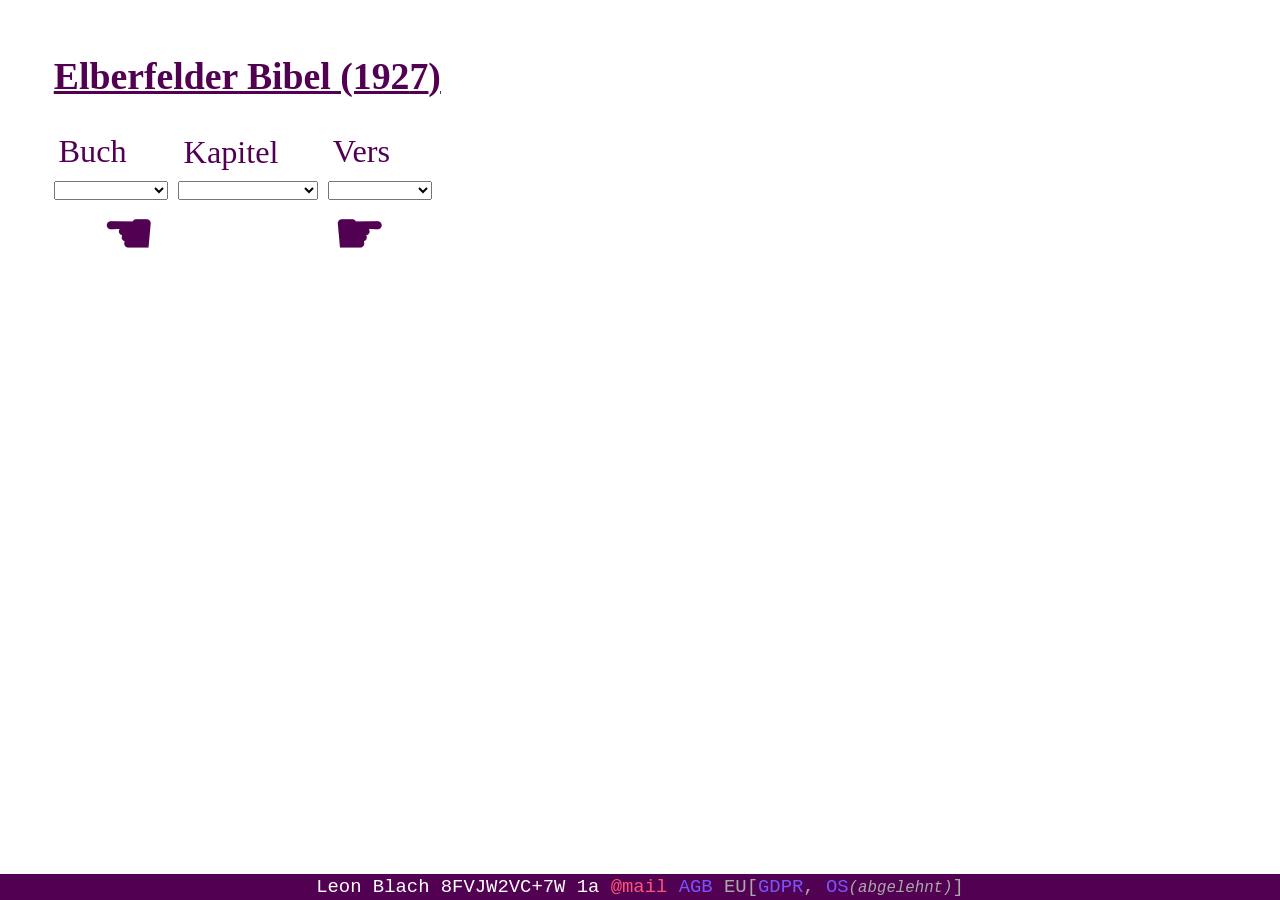
==== bibel/index.html @ e263e308 "Changed impressum" ====
﻿<!DOCTYPE html>

<html>
	<head>
		<meta charset='utf-8'>
		<meta name='viewport' content='width=device-width, initial-scale=1'>
		<title>101010</title>
		<link rel='stylesheet' href='../css/style.css'>
		<script src='../js/p5.js'></script>
		<script src='../js/background.js'></script>
		<script src='../js/bibel.js'></script>
		<script src='../js/query.js' defer></script>
	</head>
	<body>
		<div class='background' id='background'></div>
		<h3 style='text-decoration: underline; font-weight: bold;' class='unit'>Elberfelder Bibel (192<a target='_blank' href='https://livinghope.de/beste-entscheidung' style='color: #520052; font-weight: bold;'>7</a>)</h3>
		<div class='select'>
			<p class='unit'>Buch</p>
			<p class='unit'>Kapitel</p>
			<p class='unit'>Vers</p>
			<select id='buchS'>
			</select>
			<select id='kapitelS'>
			</select>
			<select id='versS'>
			</select>
		</div>
		<div class='button'>
			<button class='linkb' id='prev'>☚</button><br>
			<button class='linkb' id='next'>☛</button>
		</div>
		<div class='query' id='query'>
		</div>
		<div class='bottom'><a target='_blank' href='https://www.instagram.com/seintechnologie'>Leon Blach</a>&nbsp;<a target='_blank' href='https://de.wikipedia.org/wiki/Open_Location_Code'>8FVJW2VC+7W</a>&nbsp;1a&nbsp;<a style='color: #FF5577;' target='_blank' href='mailto:illuminaten@seintechnologie.de?subject=matrix&body=initializing%20code%20...'>@mail</a>&nbsp;<a style='color: #7755FF;' target='_blank' href='https://de.wikipedia.org/wiki/Allgemeine_Gesch%C3%A4ftsbedingungen'>AGB</a>&nbsp;<span style='color: #AAAAAA;'>EU[<a style='color: #7755FF;' target='_blank' href='https://ec.europa.eu/info/law/law-topic/data-protection/data-protection-eu_de'>GDPR</a>,&nbsp;<a style='color: #7755FF;' target='_blank' href='https://ec.europa.eu/consumers/odr'>OS</a><em><small>(abgelehnt)</small></em>]</span></div>
	</body>
</html>
---- css/style.css ----
html, body
{
    margin: 0%;
    padding: 0%;
    width: 100%;
    min-height: 100%;
    font-size: 142%;
    font-family: 'Brush Script MT', cursive;
    color: #520052;
}

.background
{
    position: fixed;
    z-index: -1;
    margin: 0%;
    padding: 0%;
    width: 100%;
    height: 100%;
    overflow-x: hidden;
    overflow-y: hidden;
}

.home
{
    padding: 4.2% 7.7% 4.2% 7.7%;
}

.reload
{
    font-size: 177%;
    font-weight: 900;
    color: #520052;
    background: none;
    border: none;
}

.random
{
    text-decoration: none;
    color: #520052;
}

.unit
{
    position: relative;
    display: block;
    margin: 0%;
    padding: 4.2% 4.2% 0 4.2%;
}

.select
{
	margin: 2.4% 4.2% 0 4.2%;
	min-height: 70px;
    max-width: 10cm;
	display: grid;
    grid-template-columns: auto auto auto;
    grid-gap: 10px
}

.button
{
    color: #520052;
    display: grid;
    margin: 0% 4.2% 0 4.2%;
    max-width: 10cm;
    grid-template-columns: auto auto auto;
}

.linkb
{
    font-weight: 900;
    color: #520052;
    font-size: 177%;
    background: none;
    border: none;
}

.query
{
    position: relative;
    display: block;
    margin: 2.4% 4.2% 0 4.2%;
    padding: 0%;
}

.bottom
{
    position: fixed;
    display: flex;
    flex-wrap: wrap;
    justify-content: center;
    align-items: center;
    list-style-type: none;
    margin: 0;
    bottom: 0;
    width: 100%;
    min-height: 0.7cm;
    background: #520052;
    text-align: center;
    color: white;
    font-size: 0.5cm;
    font-family: 'Courier New';
    white-space: nowrap;
}

.bottom a
{
    color: white;
    font-size: 0.5cm;
    font-family: 'Courier New';
    text-decoration: none;
}

.bottom li
{
    display: inline-block;
}
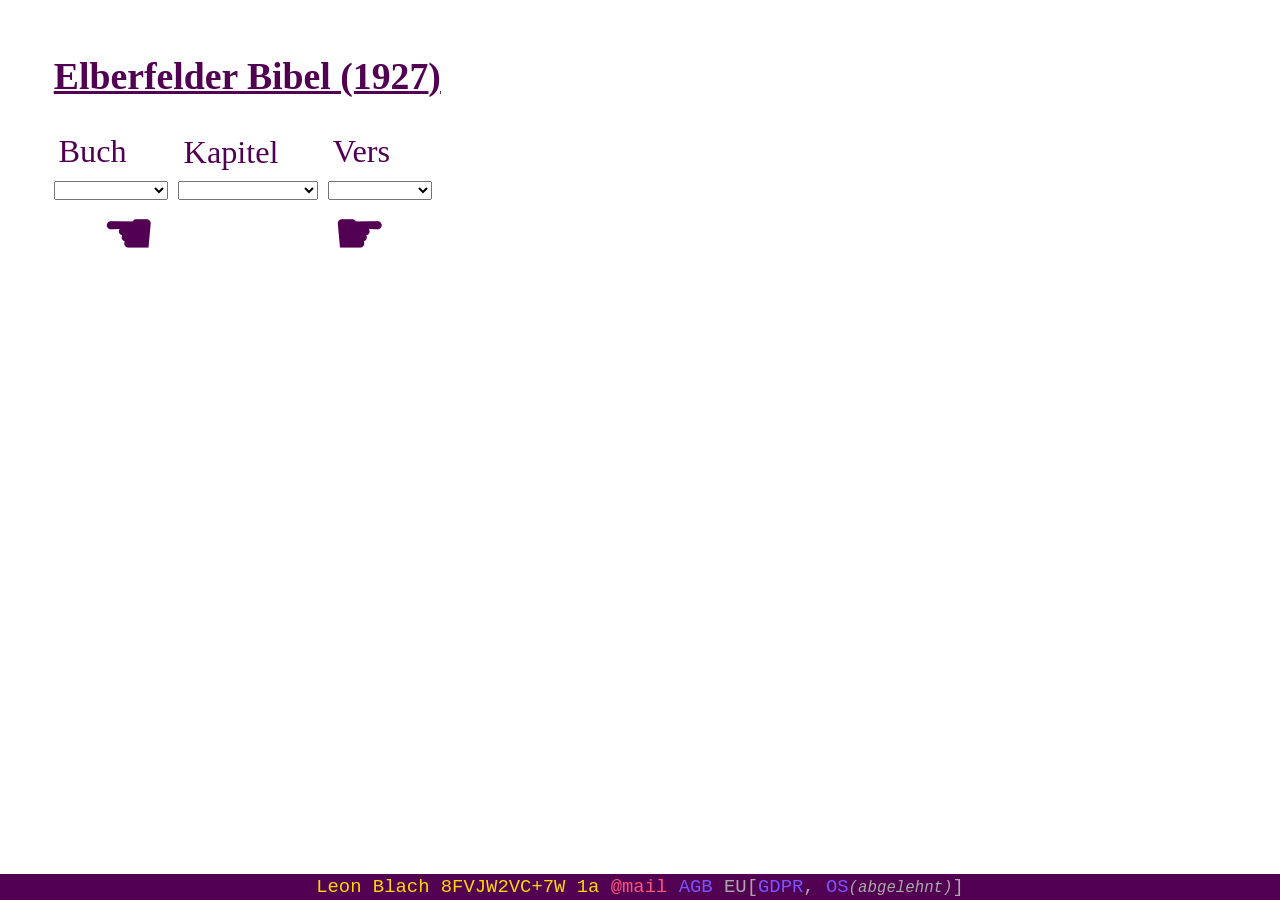
==== commit 24b427d2: "Added music page" ====
--- a/bibel/index.html
+++ b/bibel/index.html
@@ -31,6 +31,6 @@
 		</div>
 		<div class='query' id='query'>
 		</div>
-		<div class='bottom'><a target='_blank' href='https://www.instagram.com/seintechnologie'>Leon Blach</a>&nbsp;<a target='_blank' href='https://de.wikipedia.org/wiki/Open_Location_Code'>8FVJW2VC+7W</a>&nbsp;1a&nbsp;<a style='color: #FF5577;' target='_blank' href='mailto:illuminaten@seintechnologie.de?subject=matrix&body=initializing%20code%20...'>@mail</a>&nbsp;<a style='color: #7755FF;' target='_blank' href='https://de.wikipedia.org/wiki/Allgemeine_Gesch%C3%A4ftsbedingungen'>AGB</a>&nbsp;<span style='color: #AAAAAA;'>EU[<a style='color: #7755FF;' target='_blank' href='https://ec.europa.eu/info/law/law-topic/data-protection/data-protection-eu_de'>GDPR</a>,&nbsp;<a style='color: #7755FF;' target='_blank' href='https://ec.europa.eu/consumers/odr'>OS</a><em><small>(abgelehnt)</small></em>]</span></div>
+		<div class='bottom'><a target='_blank' href='https://www.instagram.com/seintechnologie'><span style='color: #ffd700;'>Leon Blach</span></a>&nbsp;<a style='color: #ffd700;' target='_blank' href='https://de.wikipedia.org/wiki/Open_Location_Code'>8FVJW2VC+7W</a>&nbsp;<span style='color: #ffd700;'>1a</span>&nbsp;<a style='color: #FF5577;' target='_blank' href='mailto:illuminaten@seintechnologie.de?subject=matrix&body=initializing%20code%20...'>@mail</a>&nbsp;<a style='color: #7755FF;' target='_blank' href='https://de.wikipedia.org/wiki/Allgemeine_Gesch%C3%A4ftsbedingungen'>AGB</a>&nbsp;<span style='color: #AAAAAA;'>EU[<a style='color: #7755FF;' target='_blank' href='https://ec.europa.eu/info/law/law-topic/data-protection/data-protection-eu_de'>GDPR</a>,&nbsp;<a style='color: #7755FF;' target='_blank' href='https://ec.europa.eu/consumers/odr'>OS</a><em><small>(abgelehnt)</small></em>]</span></div>
 	</body>
 </html>
--- a/css/style.css
+++ b/css/style.css
@@ -23,7 +23,7 @@
 
 .home
 {
-    padding: 4.2% 7.7% 4.2% 7.7%;
+    padding: 4.2% 7.7% 0 7.7%;
 }
 
 .reload
@@ -81,7 +81,7 @@
 {
     position: relative;
     display: block;
-    margin: 2.4% 4.2% 0 4.2%;
+    margin: 2.4% 4.2% calc(4.2% + 0.7cm) 4.2%;
     padding: 0%;
 }
 
@@ -113,7 +113,19 @@
     text-decoration: none;
 }
 
-.bottom li
+.controller
 {
-    display: inline-block;
+    position: absolute;
+    margin: 0;
+    top: 0;
+    width: 100%;
+    height: 10%;
+}
+
+.music
+{
+    position: absolute;
+    top: 10%;
+    width: 100%;
+    bottom: calc(10% + 0.7cm);
 }
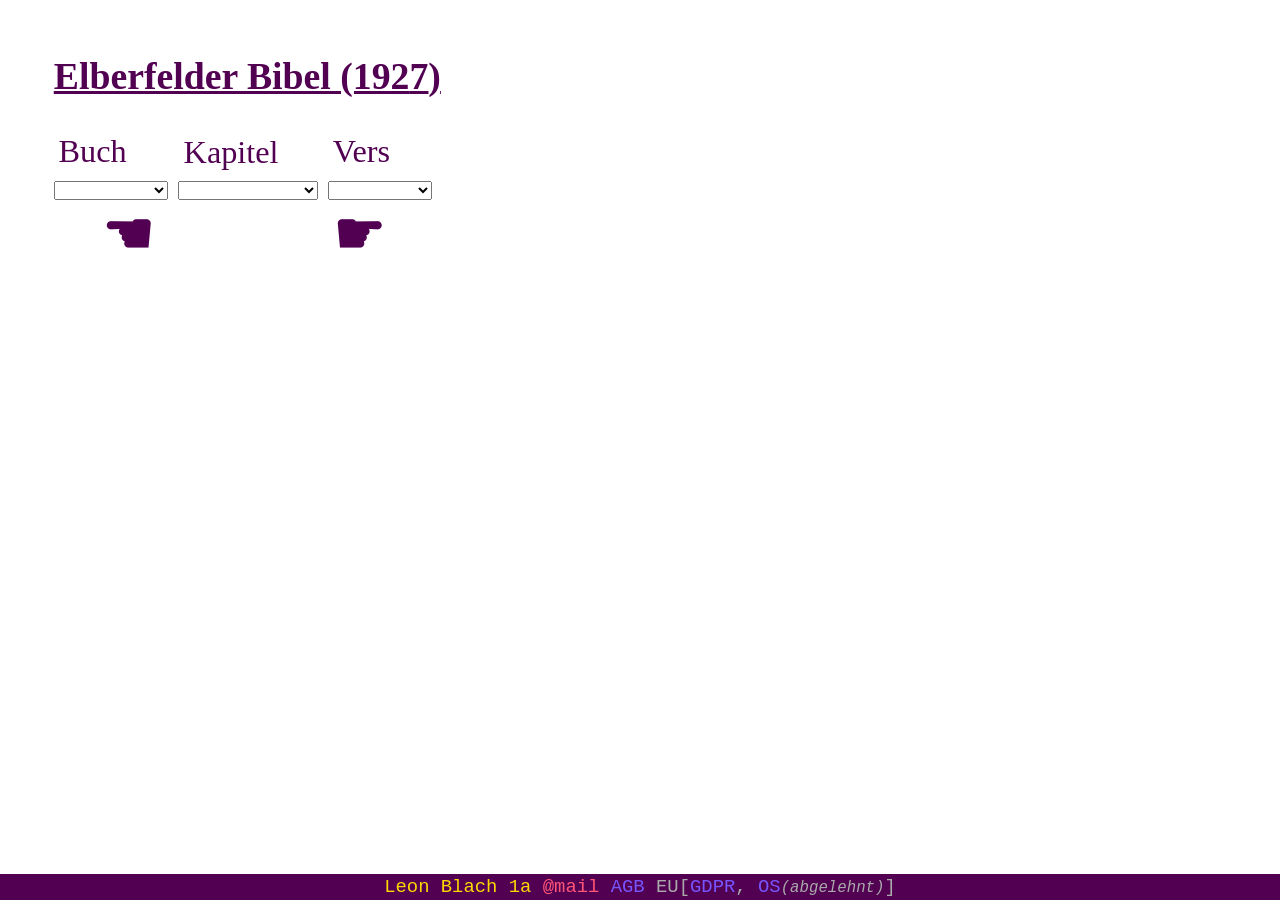
==== commit 2db3669b: "Changed Impressum" ====
--- a/bibel/index.html
+++ b/bibel/index.html
@@ -1,5 +1,4 @@
 ﻿<!DOCTYPE html>
-
 <html>
 	<head>
 		<meta charset='utf-8'>
@@ -13,7 +12,7 @@
 	</head>
 	<body>
 		<div class='background' id='background'></div>
-		<h3 style='text-decoration: underline; font-weight: bold;' class='unit'>Elberfelder Bibel (192<a target='_blank' href='https://livinghope.de/beste-entscheidung' style='color: #520052; font-weight: bold;'>7</a>)</h3>
+		<h3 style='text-decoration: underline; font-weight: bold;' class='unit'>Elberfelder Bibel (192<a target='_blank' href='7' style='color: #520052; font-weight: bold;'>7</a>)</h3>
 		<div class='select'>
 			<p class='unit'>Buch</p>
 			<p class='unit'>Kapitel</p>
@@ -31,6 +30,8 @@
 		</div>
 		<div class='query' id='query'>
 		</div>
-		<div class='bottom'><a target='_blank' href='https://www.instagram.com/seintechnologie'><span style='color: #ffd700;'>Leon Blach</span></a>&nbsp;<a style='color: #ffd700;' target='_blank' href='https://de.wikipedia.org/wiki/Open_Location_Code'>8FVJW2VC+7W</a>&nbsp;<span style='color: #ffd700;'>1a</span>&nbsp;<a style='color: #FF5577;' target='_blank' href='mailto:illuminaten@seintechnologie.de?subject=matrix&body=initializing%20code%20...'>@mail</a>&nbsp;<a style='color: #7755FF;' target='_blank' href='https://de.wikipedia.org/wiki/Allgemeine_Gesch%C3%A4ftsbedingungen'>AGB</a>&nbsp;<span style='color: #AAAAAA;'>EU[<a style='color: #7755FF;' target='_blank' href='https://ec.europa.eu/info/law/law-topic/data-protection/data-protection-eu_de'>GDPR</a>,&nbsp;<a style='color: #7755FF;' target='_blank' href='https://ec.europa.eu/consumers/odr'>OS</a><em><small>(abgelehnt)</small></em>]</span></div>
+		<div class='bottom'>
+			<a target='_blank' href='https://www.instagram.com/seintechnologie'><span style='color: #ffd700;'>Leon Blach</span></a>&nbsp;<a style='color: #ffd700;' target='_blank' href='https://de.wikipedia.org/wiki/Open_Location_Code>8FVJW2VC+7W</a>&nbsp;<span style='color: #ffd700;'>1a</span>&nbsp;<a style='color: #FF5577;' target='_blank' href='mailto:illuminaten@seintechnologie.de?subject=matrix&body=initializing%20code%20...'>@mail</a>&nbsp;<a style='color: #7755FF;' target='_blank' href='https://de.wikipedia.org/wiki/Allgemeine_Gesch%C3%A4ftsbedingungen'>AGB</a>&nbsp;<span style='color: #AAAAAA;'>EU[<a style='color: #7755FF;' target='_blank' href='https://ec.europa.eu/info/law/law-topic/data-protection/data-protection-eu_de'>GDPR</a>,&nbsp;<a style='color: #7755FF;' target='_blank' href='https://ec.europa.eu/consumers/odr'>OS</a><em><small>(abgelehnt)</small></em>]</span>
+		</div>
 	</body>
 </html>
--- a/css/style.css
+++ b/css/style.css
@@ -24,6 +24,7 @@
 .home
 {
     padding: 4.2% 7.7% 0 7.7%;
+    margin-bottom: 1.7cm;
 }
 
 .reload
@@ -113,7 +114,7 @@
     text-decoration: none;
 }
 
-.controller
+.settings
 {
     position: absolute;
     margin: 0;
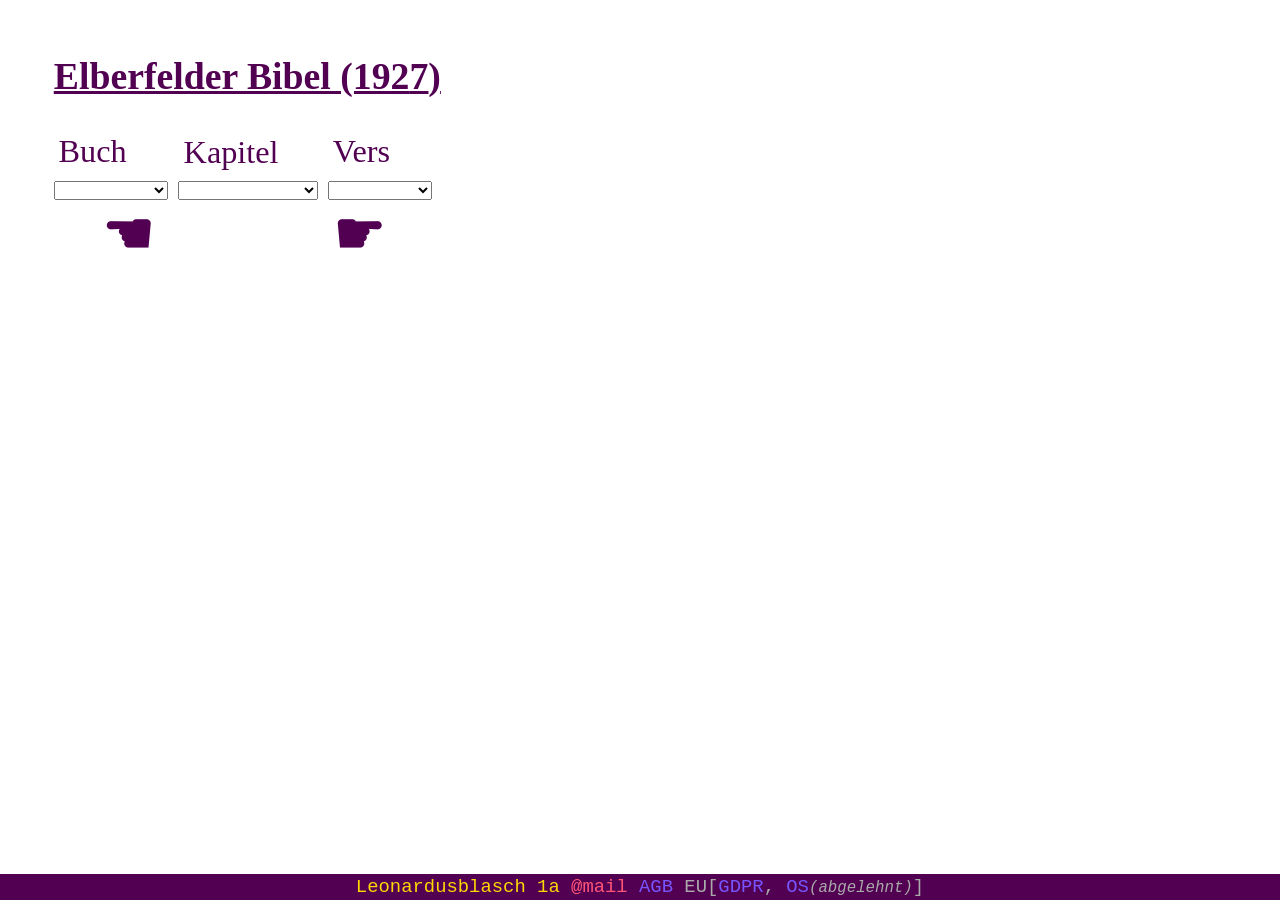
==== commit a136e793: "private" ====
--- a/bibel/index.html
+++ b/bibel/index.html
@@ -31,7 +31,7 @@
 		<div class='query' id='query'>
 		</div>
 		<div class='bottom'>
-			<a target='_blank' href='https://www.instagram.com/seintechnologie'><span style='color: #ffd700;'>Leon Blach</span></a>&nbsp;<a style='color: #ffd700;' target='_blank' href='https://de.wikipedia.org/wiki/Open_Location_Code>8FVJW2VC+7W</a>&nbsp;<span style='color: #ffd700;'>1a</span>&nbsp;<a style='color: #FF5577;' target='_blank' href='mailto:illuminaten@seintechnologie.de?subject=matrix&body=initializing%20code%20...'>@mail</a>&nbsp;<a style='color: #7755FF;' target='_blank' href='https://de.wikipedia.org/wiki/Allgemeine_Gesch%C3%A4ftsbedingungen'>AGB</a>&nbsp;<span style='color: #AAAAAA;'>EU[<a style='color: #7755FF;' target='_blank' href='https://ec.europa.eu/info/law/law-topic/data-protection/data-protection-eu_de'>GDPR</a>,&nbsp;<a style='color: #7755FF;' target='_blank' href='https://ec.europa.eu/consumers/odr'>OS</a><em><small>(abgelehnt)</small></em>]</span>
+			<a target='_blank' href='https://www.instagram.com/seintechnologie'><span style='color: #ffd700;'>Leonardusblasch</span></a>&nbsp;<a style='color: #ffd700;' target='_blank' href='https://de.wikipedia.org/wiki/Open_Location_Code>8FVJW2VC+7W</a>&nbsp;<span style='color: #ffd700;'>1a</span>&nbsp;<a style='color: #FF5577;' target='_blank' href='mailto:illuminaten@seintechnologie.de?subject=matrix&body=initializing%20code%20...'>@mail</a>&nbsp;<a style='color: #7755FF;' target='_blank' href='https://de.wikipedia.org/wiki/Allgemeine_Gesch%C3%A4ftsbedingungen'>AGB</a>&nbsp;<span style='color: #AAAAAA;'>EU[<a style='color: #7755FF;' target='_blank' href='https://ec.europa.eu/info/law/law-topic/data-protection/data-protection-eu_de'>GDPR</a>,&nbsp;<a style='color: #7755FF;' target='_blank' href='https://ec.europa.eu/consumers/odr'>OS</a><em><small>(abgelehnt)</small></em>]</span>
 		</div>
 	</body>
 </html>
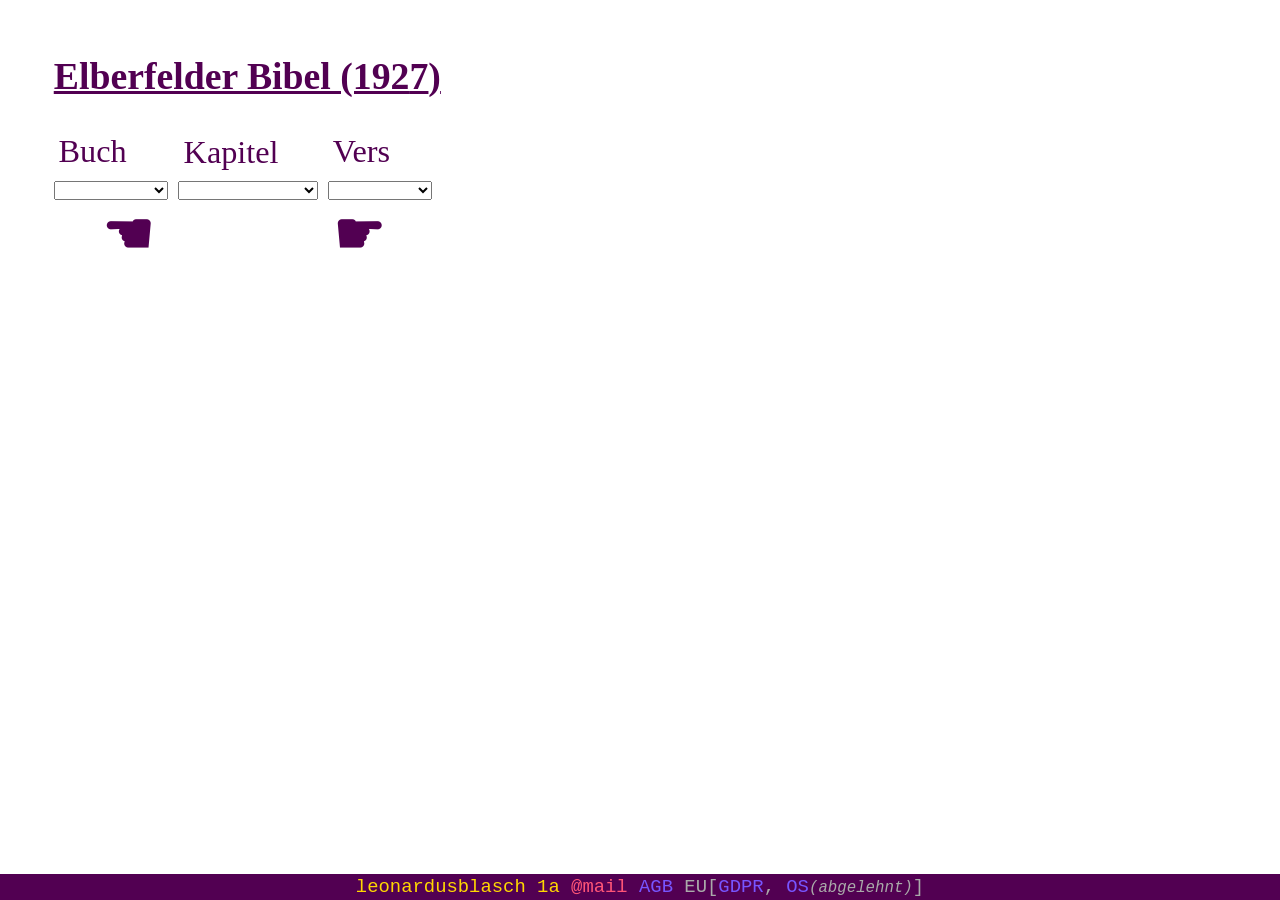
==== commit 4e0caedb: "private" ====
--- a/bibel/index.html
+++ b/bibel/index.html
@@ -31,7 +31,7 @@
 		<div class='query' id='query'>
 		</div>
 		<div class='bottom'>
-			<a target='_blank' href='https://www.instagram.com/seintechnologie'><span style='color: #ffd700;'>Leonardusblasch</span></a>&nbsp;<a style='color: #ffd700;' target='_blank' href='https://de.wikipedia.org/wiki/Open_Location_Code>8FVJW2VC+7W</a>&nbsp;<span style='color: #ffd700;'>1a</span>&nbsp;<a style='color: #FF5577;' target='_blank' href='mailto:illuminaten@seintechnologie.de?subject=matrix&body=initializing%20code%20...'>@mail</a>&nbsp;<a style='color: #7755FF;' target='_blank' href='https://de.wikipedia.org/wiki/Allgemeine_Gesch%C3%A4ftsbedingungen'>AGB</a>&nbsp;<span style='color: #AAAAAA;'>EU[<a style='color: #7755FF;' target='_blank' href='https://ec.europa.eu/info/law/law-topic/data-protection/data-protection-eu_de'>GDPR</a>,&nbsp;<a style='color: #7755FF;' target='_blank' href='https://ec.europa.eu/consumers/odr'>OS</a><em><small>(abgelehnt)</small></em>]</span>
+			<a target='_blank' href='https://www.instagram.com/seintechnologie'><span style='color: #ffd700;'>leonardusblasch</span></a>&nbsp;<a style='color: #ffd700;' target='_blank' href='https://de.wikipedia.org/wiki/Open_Location_Code>8FVJW2VC+7W</a>&nbsp;<span style='color: #ffd700;'>1a</span>&nbsp;<a style='color: #FF5577;' target='_blank' href='mailto:illuminaten@seintechnologie.de?subject=matrix&body=initializing%20code%20...'>@mail</a>&nbsp;<a style='color: #7755FF;' target='_blank' href='https://de.wikipedia.org/wiki/Allgemeine_Gesch%C3%A4ftsbedingungen'>AGB</a>&nbsp;<span style='color: #AAAAAA;'>EU[<a style='color: #7755FF;' target='_blank' href='https://ec.europa.eu/info/law/law-topic/data-protection/data-protection-eu_de'>GDPR</a>,&nbsp;<a style='color: #7755FF;' target='_blank' href='https://ec.europa.eu/consumers/odr'>OS</a><em><small>(abgelehnt)</small></em>]</span>
 		</div>
 	</body>
 </html>
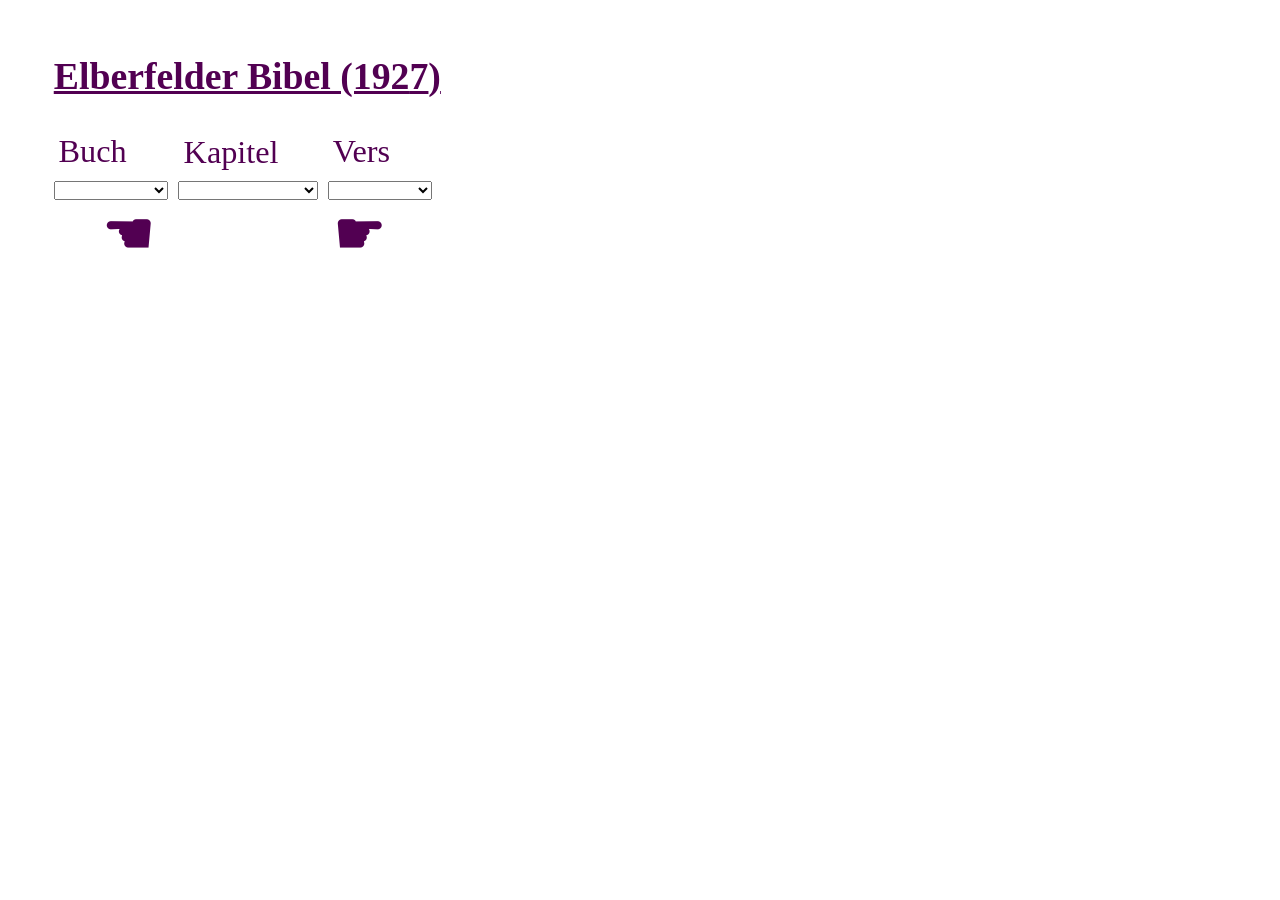
==== commit b2e2e7b2: "private" ====
--- a/bibel/index.html
+++ b/bibel/index.html
@@ -30,8 +30,5 @@
 		</div>
 		<div class='query' id='query'>
 		</div>
-		<div class='bottom'>
-			<a target='_blank' href='https://www.instagram.com/seintechnologie'><span style='color: #ffd700;'>leonardusblasch</span></a>&nbsp;<a style='color: #ffd700;' target='_blank' href='https://de.wikipedia.org/wiki/Open_Location_Code>8FVJW2VC+7W</a>&nbsp;<span style='color: #ffd700;'>1a</span>&nbsp;<a style='color: #FF5577;' target='_blank' href='mailto:illuminaten@seintechnologie.de?subject=matrix&body=initializing%20code%20...'>@mail</a>&nbsp;<a style='color: #7755FF;' target='_blank' href='https://de.wikipedia.org/wiki/Allgemeine_Gesch%C3%A4ftsbedingungen'>AGB</a>&nbsp;<span style='color: #AAAAAA;'>EU[<a style='color: #7755FF;' target='_blank' href='https://ec.europa.eu/info/law/law-topic/data-protection/data-protection-eu_de'>GDPR</a>,&nbsp;<a style='color: #7755FF;' target='_blank' href='https://ec.europa.eu/consumers/odr'>OS</a><em><small>(abgelehnt)</small></em>]</span>
-		</div>
 	</body>
 </html>
--- a/css/style.css
+++ b/css/style.css
@@ -86,34 +86,6 @@
     padding: 0%;
 }
 
-.bottom
-{
-    position: fixed;
-    display: flex;
-    flex-wrap: wrap;
-    justify-content: center;
-    align-items: center;
-    list-style-type: none;
-    margin: 0;
-    bottom: 0;
-    width: 100%;
-    min-height: 0.7cm;
-    background: #520052;
-    text-align: center;
-    color: white;
-    font-size: 0.5cm;
-    font-family: 'Courier New';
-    white-space: nowrap;
-}
-
-.bottom a
-{
-    color: white;
-    font-size: 0.5cm;
-    font-family: 'Courier New';
-    text-decoration: none;
-}
-
 .settings
 {
     position: absolute;
